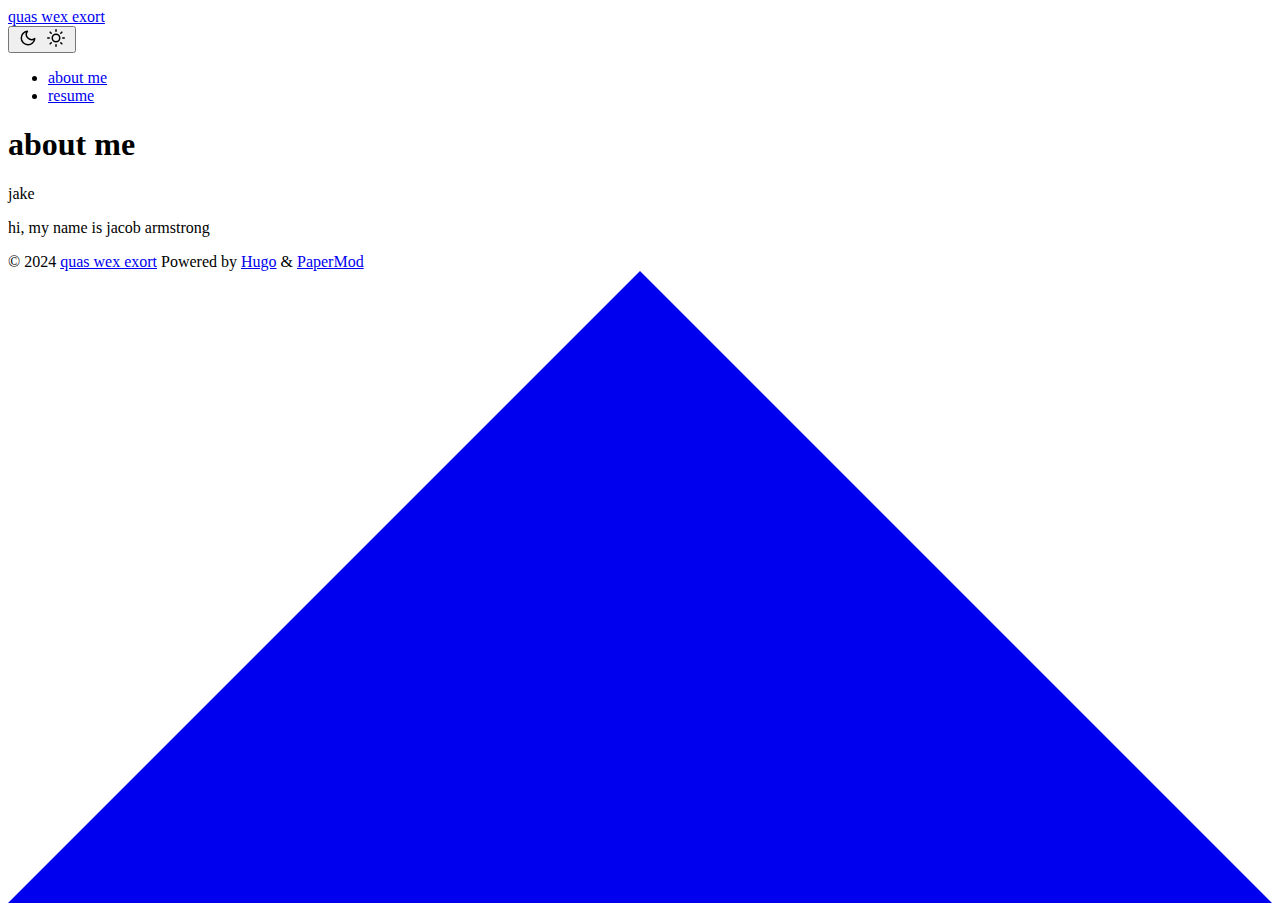
==== public/about-me/index.html @ 5a77e788 "big changes again" ====
<!DOCTYPE html>
<html lang="en" dir="auto">

<head><script src="/livereload.js?mindelay=10&amp;v=2&amp;port=1313&amp;path=livereload" data-no-instant defer></script><meta charset="utf-8">
<meta http-equiv="X-UA-Compatible" content="IE=edge">
<meta name="viewport" content="width=device-width, initial-scale=1, shrink-to-fit=no">
<meta name="robots" content="noindex, nofollow">
<title>about me | quas wex exort</title>
<meta name="keywords" content="">
<meta name="description" content="hi, my name is jacob armstrong">
<meta name="author" content="jake">
<link rel="canonical" href="http://localhost:1313/about-me/">
<link crossorigin="anonymous" href="/assets/css/stylesheet.f4a541a047fb8539047f31838529d015ff703b676722c3c2c4facc04e1d1c391.css" integrity="sha256-9KVBoEf7hTkEfzGDhSnQFf9wO2dnIsPCxPrMBOHRw5E=" rel="preload stylesheet" as="style">
<link rel="icon" href="http://localhost:1313/favicon.ico">
<link rel="icon" type="image/png" sizes="16x16" href="http://localhost:1313/favicon-16x16.png">
<link rel="icon" type="image/png" sizes="32x32" href="http://localhost:1313/favicon-32x32.png">
<link rel="apple-touch-icon" href="http://localhost:1313/apple-touch-icon.png">
<link rel="mask-icon" href="http://localhost:1313/safari-pinned-tab.svg">
<meta name="theme-color" content="#2e2e33">
<meta name="msapplication-TileColor" content="#2e2e33">
<link rel="alternate" hreflang="en" href="http://localhost:1313/about-me/">
<noscript>
    <style>
        #theme-toggle,
        .top-link {
            display: none;
        }

    </style>
    <style>
        @media (prefers-color-scheme: dark) {
            :root {
                --theme: rgb(29, 30, 32);
                --entry: rgb(46, 46, 51);
                --primary: rgb(218, 218, 219);
                --secondary: rgb(155, 156, 157);
                --tertiary: rgb(65, 66, 68);
                --content: rgb(196, 196, 197);
                --code-block-bg: rgb(46, 46, 51);
                --code-bg: rgb(55, 56, 62);
                --border: rgb(51, 51, 51);
            }

            .list {
                background: var(--theme);
            }

            .list:not(.dark)::-webkit-scrollbar-track {
                background: 0 0;
            }

            .list:not(.dark)::-webkit-scrollbar-thumb {
                border-color: var(--theme);
            }
        }

    </style>
</noscript>
</head>

<body class="" id="top">
<script>
    if (localStorage.getItem("pref-theme") === "dark") {
        document.body.classList.add('dark');
    } else if (localStorage.getItem("pref-theme") === "light") {
        document.body.classList.remove('dark')
    } else if (window.matchMedia('(prefers-color-scheme: dark)').matches) {
        document.body.classList.add('dark');
    }

</script>

<header class="header">
    <nav class="nav">
        <div class="logo">
            <a href="http://localhost:1313/" accesskey="h" title="quas wex exort (Alt + H)">quas wex exort</a>
            <div class="logo-switches">
                <button id="theme-toggle" accesskey="t" title="(Alt + T)">
                    <svg id="moon" xmlns="http://www.w3.org/2000/svg" width="24" height="18" viewBox="0 0 24 24"
                        fill="none" stroke="currentColor" stroke-width="2" stroke-linecap="round"
                        stroke-linejoin="round">
                        <path d="M21 12.79A9 9 0 1 1 11.21 3 7 7 0 0 0 21 12.79z"></path>
                    </svg>
                    <svg id="sun" xmlns="http://www.w3.org/2000/svg" width="24" height="18" viewBox="0 0 24 24"
                        fill="none" stroke="currentColor" stroke-width="2" stroke-linecap="round"
                        stroke-linejoin="round">
                        <circle cx="12" cy="12" r="5"></circle>
                        <line x1="12" y1="1" x2="12" y2="3"></line>
                        <line x1="12" y1="21" x2="12" y2="23"></line>
                        <line x1="4.22" y1="4.22" x2="5.64" y2="5.64"></line>
                        <line x1="18.36" y1="18.36" x2="19.78" y2="19.78"></line>
                        <line x1="1" y1="12" x2="3" y2="12"></line>
                        <line x1="21" y1="12" x2="23" y2="12"></line>
                        <line x1="4.22" y1="19.78" x2="5.64" y2="18.36"></line>
                        <line x1="18.36" y1="5.64" x2="19.78" y2="4.22"></line>
                    </svg>
                </button>
            </div>
        </div>
        <ul id="menu">
            <li>
                <a href="http://localhost:1313/about-me/" title="about me">
                    <span class="active">about me</span>
                </a>
            </li>
            <li>
                <a href="http://localhost:1313/resume/" title="resume">
                    <span>resume</span>
                </a>
            </li>
        </ul>
    </nav>
</header>
<main class="main">

<article class="post-single">
  <header class="post-header">
    
    <h1 class="post-title entry-hint-parent">
      about me
    </h1>
    <div class="post-meta">jake

</div>
  </header> 
  <div class="post-content"><p>hi, my name is jacob armstrong</p>


  </div>

  <footer class="post-footer">
    <ul class="post-tags">
    </ul>
  </footer>
</article>
    </main>
    
<footer class="footer">
    <span>&copy; 2024 <a href="http://localhost:1313/">quas wex exort</a></span>
    <span>
        Powered by
        <a href="https://gohugo.io/" rel="noopener noreferrer" target="_blank">Hugo</a> &
        <a href="https://github.com/adityatelange/hugo-PaperMod/" rel="noopener" target="_blank">PaperMod</a>
    </span>
</footer>
<a href="#top" aria-label="go to top" title="Go to Top (Alt + G)" class="top-link" id="top-link" accesskey="g">
    <svg xmlns="http://www.w3.org/2000/svg" viewBox="0 0 12 6" fill="currentColor">
        <path d="M12 6H0l6-6z" />
    </svg>
</a>

<script>
    let menu = document.getElementById('menu')
    if (menu) {
        menu.scrollLeft = localStorage.getItem("menu-scroll-position");
        menu.onscroll = function () {
            localStorage.setItem("menu-scroll-position", menu.scrollLeft);
        }
    }

    document.querySelectorAll('a[href^="#"]').forEach(anchor => {
        anchor.addEventListener("click", function (e) {
            e.preventDefault();
            var id = this.getAttribute("href").substr(1);
            if (!window.matchMedia('(prefers-reduced-motion: reduce)').matches) {
                document.querySelector(`[id='${decodeURIComponent(id)}']`).scrollIntoView({
                    behavior: "smooth"
                });
            } else {
                document.querySelector(`[id='${decodeURIComponent(id)}']`).scrollIntoView();
            }
            if (id === "top") {
                history.replaceState(null, null, " ");
            } else {
                history.pushState(null, null, `#${id}`);
            }
        });
    });

</script>
<script>
    var mybutton = document.getElementById("top-link");
    window.onscroll = function () {
        if (document.body.scrollTop > 800 || document.documentElement.scrollTop > 800) {
            mybutton.style.visibility = "visible";
            mybutton.style.opacity = "1";
        } else {
            mybutton.style.visibility = "hidden";
            mybutton.style.opacity = "0";
        }
    };

</script>
<script>
    document.getElementById("theme-toggle").addEventListener("click", () => {
        if (document.body.className.includes("dark")) {
            document.body.classList.remove('dark');
            localStorage.setItem("pref-theme", 'light');
        } else {
            document.body.classList.add('dark');
            localStorage
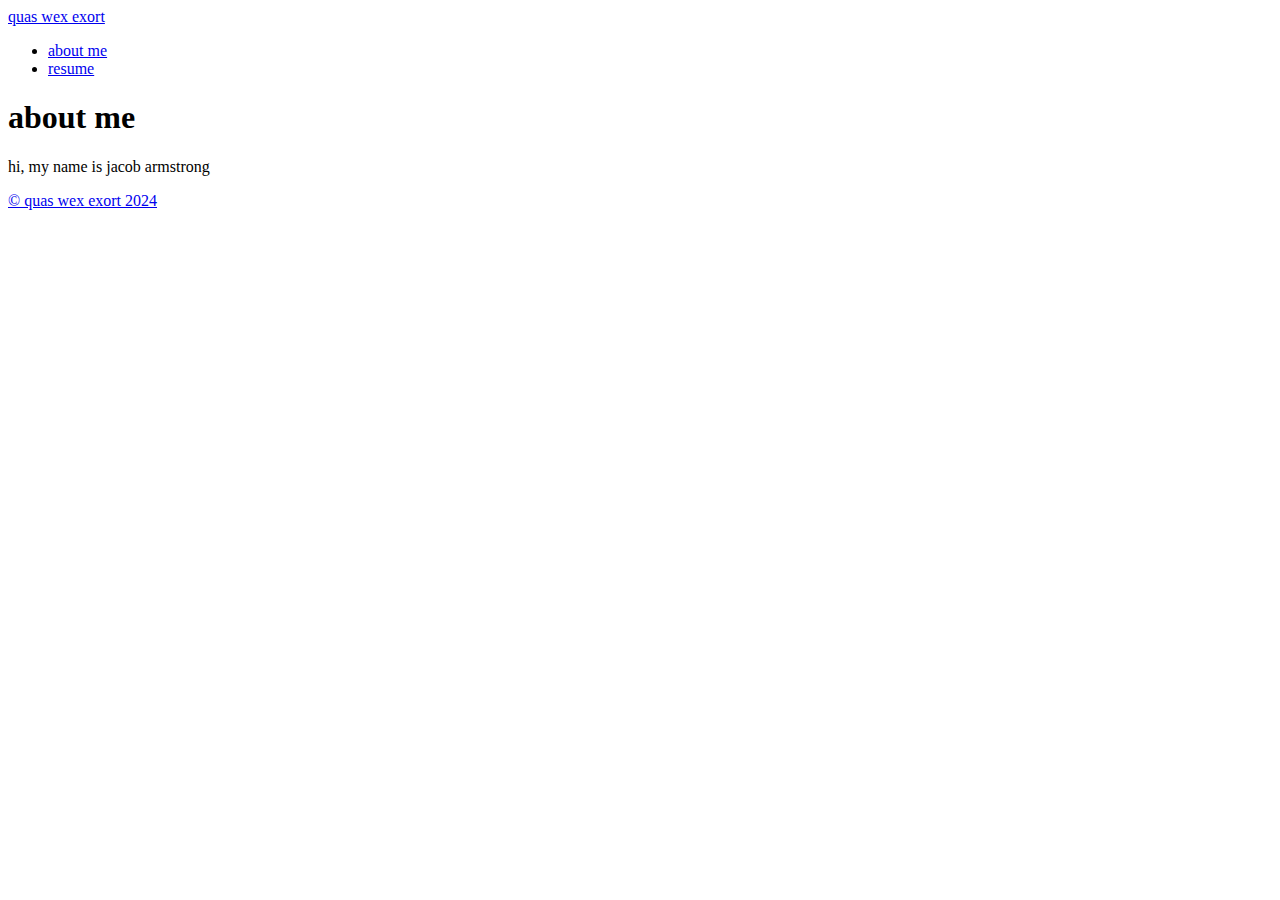
==== commit bed727db: "changing themes back to ananke while fixing issue" ====
--- a/public/about-me/index.html
+++ b/public/about-me/index.html
@@ -1,201 +1,130 @@
 <!DOCTYPE html>
-<html lang="en" dir="auto">
+<html lang="en-us">
+  <head><script src="/livereload.js?mindelay=10&amp;v=2&amp;port=1313&amp;path=livereload" data-no-instant defer></script>
+    <meta charset="utf-8">
+    <meta http-equiv="X-UA-Compatible" content="IE=edge,chrome=1">
+    
+    <title>about me | quas wex exort</title>
+    <meta name="viewport" content="width=device-width,minimum-scale=1">
+    <meta name="description" content="hi, my name is jacob armstrong">
+    <meta name="generator" content="Hugo 0.123.8">
+    
+    
+    
+    
+      <meta name="robots" content="noindex, nofollow">
+    
 
-<head><script src="/livereload.js?mindelay=10&amp;v=2&amp;port=1313&amp;path=livereload" data-no-instant defer></script><meta charset="utf-8">
-<meta http-equiv="X-UA-Compatible" content="IE=edge">
-<meta name="viewport" content="width=device-width, initial-scale=1, shrink-to-fit=no">
-<meta name="robots" content="noindex, nofollow">
-<title>about me | quas wex exort</title>
-<meta name="keywords" content="">
-<meta name="description" content="hi, my name is jacob armstrong">
-<meta name="author" content="jake">
-<link rel="canonical" href="http://localhost:1313/about-me/">
-<link crossorigin="anonymous" href="/assets/css/stylesheet.f4a541a047fb8539047f31838529d015ff703b676722c3c2c4facc04e1d1c391.css" integrity="sha256-9KVBoEf7hTkEfzGDhSnQFf9wO2dnIsPCxPrMBOHRw5E=" rel="preload stylesheet" as="style">
-<link rel="icon" href="http://localhost:1313/favicon.ico">
-<link rel="icon" type="image/png" sizes="16x16" href="http://localhost:1313/favicon-16x16.png">
-<link rel="icon" type="image/png" sizes="32x32" href="http://localhost:1313/favicon-32x32.png">
-<link rel="apple-touch-icon" href="http://localhost:1313/apple-touch-icon.png">
-<link rel="mask-icon" href="http://localhost:1313/safari-pinned-tab.svg">
-<meta name="theme-color" content="#2e2e33">
-<meta name="msapplication-TileColor" content="#2e2e33">
-<link rel="alternate" hreflang="en" href="http://localhost:1313/about-me/">
-<noscript>
-    <style>
-        #theme-toggle,
-        .top-link {
-            display: none;
-        }
-
-    </style>
-    <style>
-        @media (prefers-color-scheme: dark) {
-            :root {
-                --theme: rgb(29, 30, 32);
-                --entry: rgb(46, 46, 51);
-                --primary: rgb(218, 218, 219);
-                --secondary: rgb(155, 156, 157);
-                --tertiary: rgb(65, 66, 68);
-                --content: rgb(196, 196, 197);
-                --code-block-bg: rgb(46, 46, 51);
-                --code-bg: rgb(55, 56, 62);
-                --border: rgb(51, 51, 51);
-            }
-
-            .list {
-                background: var(--theme);
-            }
-
-            .list:not(.dark)::-webkit-scrollbar-track {
-                background: 0 0;
-            }
-
-            .list:not(.dark)::-webkit-scrollbar-thumb {
-                border-color: var(--theme);
-            }
-        }
-
-    </style>
-</noscript>
-</head>
-
-<body class="" id="top">
-<script>
-    if (localStorage.getItem("pref-theme") === "dark") {
-        document.body.classList.add('dark');
-    } else if (localStorage.getItem("pref-theme") === "light") {
-        document.body.classList.remove('dark')
-    } else if (window.matchMedia('(prefers-color-scheme: dark)').matches) {
-        document.body.classList.add('dark');
-    }
-
-</script>
-
-<header class="header">
-    <nav class="nav">
-        <div class="logo">
-            <a href="http://localhost:1313/" accesskey="h" title="quas wex exort (Alt + H)">quas wex exort</a>
-            <div class="logo-switches">
-                <button id="theme-toggle" accesskey="t" title="(Alt + T)">
-                    <svg id="moon" xmlns="http://www.w3.org/2000/svg" width="24" height="18" viewBox="0 0 24 24"
-                        fill="none" stroke="currentColor" stroke-width="2" stroke-linecap="round"
-                        stroke-linejoin="round">
-                        <path d="M21 12.79A9 9 0 1 1 11.21 3 7 7 0 0 0 21 12.79z"></path>
-                    </svg>
-                    <svg id="sun" xmlns="http://www.w3.org/2000/svg" width="24" height="18" viewBox="0 0 24 24"
-                        fill="none" stroke="currentColor" stroke-width="2" stroke-linecap="round"
-                        stroke-linejoin="round">
-                        <circle cx="12" cy="12" r="5"></circle>
-                        <line x1="12" y1="1" x2="12" y2="3"></line>
-                        <line x1="12" y1="21" x2="12" y2="23"></line>
-                        <line x1="4.22" y1="4.22" x2="5.64" y2="5.64"></line>
-                        <line x1="18.36" y1="18.36" x2="19.78" y2="19.78"></line>
-                        <line x1="1" y1="12" x2="3" y2="12"></line>
-                        <line x1="21" y1="12" x2="23" y2="12"></line>
-                        <line x1="4.22" y1="19.78" x2="5.64" y2="18.36"></line>
-                        <line x1="18.36" y1="5.64" x2="19.78" y2="4.22"></line>
-                    </svg>
-                </button>
-            </div>
-        </div>
-        <ul id="menu">
-            <li>
-                <a href="http://localhost:1313/about-me/" title="about me">
-                    <span class="active">about me</span>
-                </a>
-            </li>
-            <li>
-                <a href="http://localhost:1313/resume/" title="resume">
-                    <span>resume</span>
-                </a>
-            </li>
-        </ul>
-    </nav>
-</header>
-<main class="main">
-
-<article class="post-single">
-  <header class="post-header">
     
-    <h1 class="post-title entry-hint-parent">
-      about me
-    </h1>
-    <div class="post-meta">jake
-
-</div>
-  </header> 
-  <div class="post-content"><p>hi, my name is jacob armstrong</p>
+<link rel="stylesheet" href="/ananke/css/main.min.css" >
 
 
+
+    
+
+    
+      
+
+    
+
+    
+
+    
+      <link rel="canonical" href="http://localhost:1313/about-me/">
+    
+
+    <meta property="og:title" content="about me" />
+<meta property="og:description" content="hi, my name is jacob armstrong" />
+<meta property="og:type" content="article" />
+<meta property="og:url" content="http://localhost:1313/about-me/" /><meta property="article:section" content="" />
+
+
+
+<meta itemprop="name" content="about me">
+<meta itemprop="description" content="hi, my name is jacob armstrong">
+
+<meta itemprop="wordCount" content="6">
+<meta itemprop="keywords" content="" /><meta name="twitter:card" content="summary"/><meta name="twitter:title" content="about me"/>
+<meta name="twitter:description" content="hi, my name is jacob armstrong"/>
+
+	
+  </head>
+
+  <body class="ma0 avenir bg-near-white">
+
+    
+
+  <header>
+    <div class="bg-black">
+      <nav class="pv3 ph3 ph4-ns" role="navigation">
+  <div class="flex-l justify-between items-center center">
+    <a href="/" class="f3 fw2 hover-white no-underline white-90 dib">
+      
+        quas wex exort
+      
+    </a>
+    <div class="flex-l items-center">
+      
+
+      
+        <ul class="pl0 mr3">
+          
+          <li class="list f5 f4-ns fw4 dib pr3">
+            <a class="hover-white no-underline white-90" href="about-me/" title="about me page">
+              about me
+            </a>
+          </li>
+          
+          <li class="list f5 f4-ns fw4 dib pr3">
+            <a class="hover-white no-underline white-90" href="resume/" title="resume page">
+              resume
+            </a>
+          </li>
+          
+        </ul>
+      
+      
+<div class="ananke-socials">
+  
+</div>
+
+    </div>
+  </div>
+</nav>
+
+    </div>
+  </header>
+
+
+    <main class="pb7" role="main">
+      
+  <div class="flex-l mt2 mw8 center">
+    <article class="center cf pv5 ph3 ph4-ns mw7">
+      <header>
+        <h1 class="f1">
+          about me
+        </h1>
+      </header>
+      <div class="nested-copy-line-height lh-copy f4 nested-links mid-gray">
+        <p>hi, my name is jacob armstrong</p>
+
+      </div>
+    </article>
   </div>
 
-  <footer class="post-footer">
-    <ul class="post-tags">
-    </ul>
-  </footer>
-</article>
     </main>
-    
-<footer class="footer">
-    <span>&copy; 2024 <a href="http://localhost:1313/">quas wex exort</a></span>
-    <span>
-        Powered by
-        <a href="https://gohugo.io/" rel="noopener noreferrer" target="_blank">Hugo</a> &
-        <a href="https://github.com/adityatelange/hugo-PaperMod/" rel="noopener" target="_blank">PaperMod</a>
-    </span>
+    <footer class="bg-black bottom-0 w-100 pa3" role="contentinfo">
+  <div class="flex justify-between">
+  <a class="f4 fw4 hover-white no-underline white-70 dn dib-ns pv2 ph3" href="http://localhost:1313/" >
+    &copy;  quas wex exort 2024 
+  </a>
+    <div>
+<div class="ananke-socials">
+  
+</div>
+</div>
+  </div>
 </footer>
-<a href="#top" aria-label="go to top" title="Go to Top (Alt + G)" class="top-link" id="top-link" accesskey="g">
-    <svg xmlns="http://www.w3.org/2000/svg" viewBox="0 0 12 6" fill="currentColor">
-        <path d="M12 6H0l6-6z" />
-    </svg>
-</a>
 
-<script>
-    let menu = document.getElementById('menu')
-    if (menu) {
-        menu.scrollLeft = localStorage.getItem("menu-scroll-position");
-        menu.onscroll = function () {
-            localStorage.setItem("menu-scroll-position", menu.scrollLeft);
-        }
-    }
-
-    document.querySelectorAll('a[href^="#"]').forEach(anchor => {
-        anchor.addEventListener("click", function (e) {
-            e.preventDefault();
-            var id = this.getAttribute("href").substr(1);
-            if (!window.matchMedia('(prefers-reduced-motion: reduce)').matches) {
-                document.querySelector(`[id='${decodeURIComponent(id)}']`).scrollIntoView({
-                    behavior: "smooth"
-                });
-            } else {
-                document.querySelector(`[id='${decodeURIComponent(id)}']`).scrollIntoView();
-            }
-            if (id === "top") {
-                history.replaceState(null, null, " ");
-            } else {
-                history.pushState(null, null, `#${id}`);
-            }
-        });
-    });
-
-</script>
-<script>
-    var mybutton = document.getElementById("top-link");
-    window.onscroll = function () {
-        if (document.body.scrollTop > 800 || document.documentElement.scrollTop > 800) {
-            mybutton.style.visibility = "visible";
-            mybutton.style.opacity = "1";
-        } else {
-            mybutton.style.visibility = "hidden";
-            mybutton.style.opacity = "0";
-        }
-    };
-
-</script>
-<script>
-    document.getElementById("theme-toggle").addEventListener("click", () => {
-        if (document.body.className.includes("dark")) {
-            document.body.classList.remove('dark');
-            localStorage.setItem("pref-theme", 'light');
-        } else {
-            document.body.classList.add('dark');
-            localStorage+  </body>
+</html>
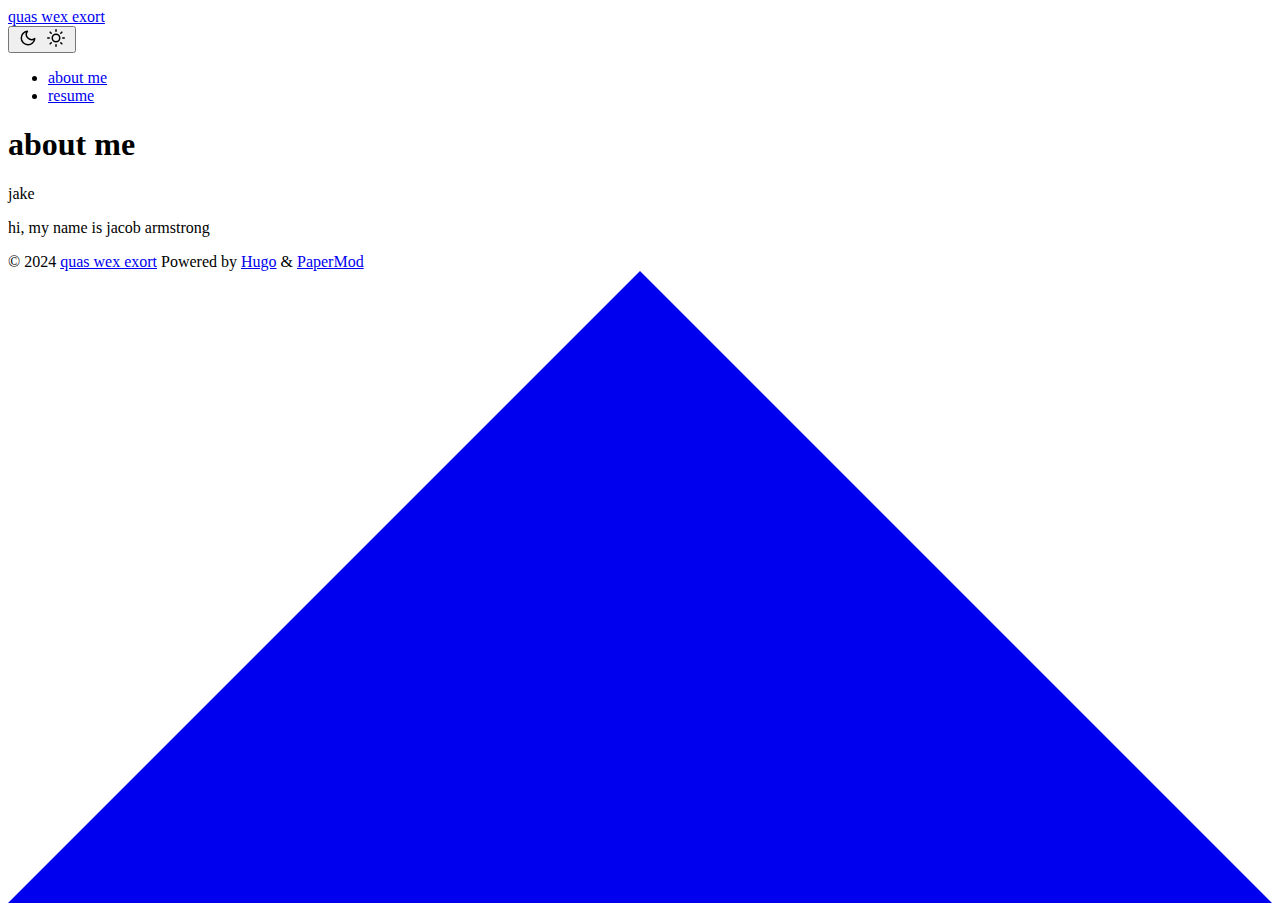
==== commit c9194f71: "fully blogged about the satisfactory server" ====
--- a/public/about-me/index.html
+++ b/public/about-me/index.html
@@ -1,130 +1,208 @@
 <!DOCTYPE html>
-<html lang="en-us">
-  <head><script src="/livereload.js?mindelay=10&amp;v=2&amp;port=1313&amp;path=livereload" data-no-instant defer></script>
-    <meta charset="utf-8">
-    <meta http-equiv="X-UA-Compatible" content="IE=edge,chrome=1">
+<html lang="en" dir="auto">
+
+<head><script src="/livereload.js?mindelay=10&amp;v=2&amp;port=1313&amp;path=livereload" data-no-instant defer></script><meta charset="utf-8">
+<meta http-equiv="X-UA-Compatible" content="IE=edge">
+<meta name="viewport" content="width=device-width, initial-scale=1, shrink-to-fit=no">
+<meta name="robots" content="noindex, nofollow">
+<title>about me | quas wex exort</title>
+<meta name="keywords" content="">
+<meta name="description" content="hi, my name is jacob armstrong">
+<meta name="author" content="jake">
+<link rel="canonical" href="http://localhost:1313/about-me/">
+<link crossorigin="anonymous" href="/assets/css/stylesheet.d79181f4fd4fa35f5e3c961c2be643cd5708bb243c31ebfee617d6c3e9f9a8e6.css" integrity="sha256-15GB9P1Po19ePJYcK&#43;ZDzVcIuyQ8Mev&#43;5hfWw&#43;n5qOY=" rel="preload stylesheet" as="style">
+<link rel="icon" href="http://localhost:1313/favicon.ico">
+<link rel="icon" type="image/png" sizes="16x16" href="http://localhost:1313/favicon-16x16.png">
+<link rel="icon" type="image/png" sizes="32x32" href="http://localhost:1313/favicon-32x32.png">
+<link rel="apple-touch-icon" href="http://localhost:1313/apple-touch-icon.png">
+<link rel="mask-icon" href="http://localhost:1313/safari-pinned-tab.svg">
+<meta name="theme-color" content="#2e2e33">
+<meta name="msapplication-TileColor" content="#2e2e33">
+<link rel="alternate" hreflang="en" href="http://localhost:1313/about-me/">
+<noscript>
+    <style>
+        #theme-toggle,
+        .top-link {
+            display: none;
+        }
+
+    </style>
+    <style>
+        @media (prefers-color-scheme: dark) {
+            :root {
+                --theme: rgb(29, 30, 32);
+                --entry: rgb(46, 46, 51);
+                --primary: rgb(218, 218, 219);
+                --secondary: rgb(155, 156, 157);
+                --tertiary: rgb(65, 66, 68);
+                --content: rgb(196, 196, 197);
+                --code-block-bg: rgb(46, 46, 51);
+                --code-bg: rgb(55, 56, 62);
+                --border: rgb(51, 51, 51);
+            }
+
+            .list {
+                background: var(--theme);
+            }
+
+            .list:not(.dark)::-webkit-scrollbar-track {
+                background: 0 0;
+            }
+
+            .list:not(.dark)::-webkit-scrollbar-thumb {
+                border-color: var(--theme);
+            }
+        }
+
+    </style>
+</noscript>
+</head>
+
+<body class="" id="top">
+<script>
+    if (localStorage.getItem("pref-theme") === "dark") {
+        document.body.classList.add('dark');
+    } else if (localStorage.getItem("pref-theme") === "light") {
+        document.body.classList.remove('dark')
+    } else if (window.matchMedia('(prefers-color-scheme: dark)').matches) {
+        document.body.classList.add('dark');
+    }
+
+</script>
+
+<header class="header">
+    <nav class="nav">
+        <div class="logo">
+            <a href="http://localhost:1313/" accesskey="h" title="quas wex exort (Alt + H)">quas wex exort</a>
+            <div class="logo-switches">
+                <button id="theme-toggle" accesskey="t" title="(Alt + T)">
+                    <svg id="moon" xmlns="http://www.w3.org/2000/svg" width="24" height="18" viewBox="0 0 24 24"
+                        fill="none" stroke="currentColor" stroke-width="2" stroke-linecap="round"
+                        stroke-linejoin="round">
+                        <path d="M21 12.79A9 9 0 1 1 11.21 3 7 7 0 0 0 21 12.79z"></path>
+                    </svg>
+                    <svg id="sun" xmlns="http://www.w3.org/2000/svg" width="24" height="18" viewBox="0 0 24 24"
+                        fill="none" stroke="currentColor" stroke-width="2" stroke-linecap="round"
+                        stroke-linejoin="round">
+                        <circle cx="12" cy="12" r="5"></circle>
+                        <line x1="12" y1="1" x2="12" y2="3"></line>
+                        <line x1="12" y1="21" x2="12" y2="23"></line>
+                        <line x1="4.22" y1="4.22" x2="5.64" y2="5.64"></line>
+                        <line x1="18.36" y1="18.36" x2="19.78" y2="19.78"></line>
+                        <line x1="1" y1="12" x2="3" y2="12"></line>
+                        <line x1="21" y1="12" x2="23" y2="12"></line>
+                        <line x1="4.22" y1="19.78" x2="5.64" y2="18.36"></line>
+                        <line x1="18.36" y1="5.64" x2="19.78" y2="4.22"></line>
+                    </svg>
+                </button>
+            </div>
+        </div>
+        <ul id="menu">
+            <li>
+                <a href="http://localhost:1313/about-me/" title="about me">
+                    <span class="active">about me</span>
+                </a>
+            </li>
+            <li>
+                <a href="http://localhost:1313/resume/" title="resume">
+                    <span>resume</span>
+                </a>
+            </li>
+        </ul>
+    </nav>
+</header>
+<main class="main">
+
+<article class="post-single">
+  <header class="post-header">
     
-    <title>about me | quas wex exort</title>
-    <meta name="viewport" content="width=device-width,minimum-scale=1">
-    <meta name="description" content="hi, my name is jacob armstrong">
-    <meta name="generator" content="Hugo 0.123.8">
+    <h1 class="post-title entry-hint-parent">
+      about me
+    </h1>
+    <div class="post-meta">jake
+
+</div>
+  </header> 
+  <div class="post-content"><p>hi, my name is jacob armstrong</p>
+
+
+  </div>
+
+  <footer class="post-footer">
+    <ul class="post-tags">
+    </ul>
+  </footer>
+</article>
+    </main>
     
-    
-    
-    
-      <meta name="robots" content="noindex, nofollow">
-    
-
-    
-<link rel="stylesheet" href="/ananke/css/main.min.css" >
-
-
-
-    
-
-    
-      
-
-    
-
-    
-
-    
-      <link rel="canonical" href="http://localhost:1313/about-me/">
-    
-
-    <meta property="og:title" content="about me" />
-<meta property="og:description" content="hi, my name is jacob armstrong" />
-<meta property="og:type" content="article" />
-<meta property="og:url" content="http://localhost:1313/about-me/" /><meta property="article:section" content="" />
-
-
-
-<meta itemprop="name" content="about me">
-<meta itemprop="description" content="hi, my name is jacob armstrong">
-
-<meta itemprop="wordCount" content="6">
-<meta itemprop="keywords" content="" /><meta name="twitter:card" content="summary"/><meta name="twitter:title" content="about me"/>
-<meta name="twitter:description" content="hi, my name is jacob armstrong"/>
-
-	
-  </head>
-
-  <body class="ma0 avenir bg-near-white">
-
-    
-
-  <header>
-    <div class="bg-black">
-      <nav class="pv3 ph3 ph4-ns" role="navigation">
-  <div class="flex-l justify-between items-center center">
-    <a href="/" class="f3 fw2 hover-white no-underline white-90 dib">
-      
-        quas wex exort
-      
-    </a>
-    <div class="flex-l items-center">
-      
-
-      
-        <ul class="pl0 mr3">
-          
-          <li class="list f5 f4-ns fw4 dib pr3">
-            <a class="hover-white no-underline white-90" href="about-me/" title="about me page">
-              about me
-            </a>
-          </li>
-          
-          <li class="list f5 f4-ns fw4 dib pr3">
-            <a class="hover-white no-underline white-90" href="resume/" title="resume page">
-              resume
-            </a>
-          </li>
-          
-        </ul>
-      
-      
-<div class="ananke-socials">
-  
-</div>
-
-    </div>
-  </div>
-</nav>
-
-    </div>
-  </header>
-
-
-    <main class="pb7" role="main">
-      
-  <div class="flex-l mt2 mw8 center">
-    <article class="center cf pv5 ph3 ph4-ns mw7">
-      <header>
-        <h1 class="f1">
-          about me
-        </h1>
-      </header>
-      <div class="nested-copy-line-height lh-copy f4 nested-links mid-gray">
-        <p>hi, my name is jacob armstrong</p>
-
-      </div>
-    </article>
-  </div>
-
-    </main>
-    <footer class="bg-black bottom-0 w-100 pa3" role="contentinfo">
-  <div class="flex justify-between">
-  <a class="f4 fw4 hover-white no-underline white-70 dn dib-ns pv2 ph3" href="http://localhost:1313/" >
-    &copy;  quas wex exort 2024 
-  </a>
-    <div>
-<div class="ananke-socials">
-  
-</div>
-</div>
-  </div>
+<footer class="footer">
+    <span>&copy; 2024 <a href="http://localhost:1313/">quas wex exort</a></span>
+    <span>
+        Powered by
+        <a href="https://gohugo.io/" rel="noopener noreferrer" target="_blank">Hugo</a> &
+        <a href="https://github.com/adityatelange/hugo-PaperMod/" rel="noopener" target="_blank">PaperMod</a>
+    </span>
 </footer>
-
-  </body>
+<a href="#top" aria-label="go to top" title="Go to Top (Alt + G)" class="top-link" id="top-link" accesskey="g">
+    <svg xmlns="http://www.w3.org/2000/svg" viewBox="0 0 12 6" fill="currentColor">
+        <path d="M12 6H0l6-6z" />
+    </svg>
+</a>
+
+<script>
+    let menu = document.getElementById('menu')
+    if (menu) {
+        menu.scrollLeft = localStorage.getItem("menu-scroll-position");
+        menu.onscroll = function () {
+            localStorage.setItem("menu-scroll-position", menu.scrollLeft);
+        }
+    }
+
+    document.querySelectorAll('a[href^="#"]').forEach(anchor => {
+        anchor.addEventListener("click", function (e) {
+            e.preventDefault();
+            var id = this.getAttribute("href").substr(1);
+            if (!window.matchMedia('(prefers-reduced-motion: reduce)').matches) {
+                document.querySelector(`[id='${decodeURIComponent(id)}']`).scrollIntoView({
+                    behavior: "smooth"
+                });
+            } else {
+                document.querySelector(`[id='${decodeURIComponent(id)}']`).scrollIntoView();
+            }
+            if (id === "top") {
+                history.replaceState(null, null, " ");
+            } else {
+                history.pushState(null, null, `#${id}`);
+            }
+        });
+    });
+
+</script>
+<script>
+    var mybutton = document.getElementById("top-link");
+    window.onscroll = function () {
+        if (document.body.scrollTop > 800 || document.documentElement.scrollTop > 800) {
+            mybutton.style.visibility = "visible";
+            mybutton.style.opacity = "1";
+        } else {
+            mybutton.style.visibility = "hidden";
+            mybutton.style.opacity = "0";
+        }
+    };
+
+</script>
+<script>
+    document.getElementById("theme-toggle").addEventListener("click", () => {
+        if (document.body.className.includes("dark")) {
+            document.body.classList.remove('dark');
+            localStorage.setItem("pref-theme", 'light');
+        } else {
+            document.body.classList.add('dark');
+            localStorage.setItem("pref-theme", 'dark');
+        }
+    })
+
+</script>
+</body>
+
 </html>
